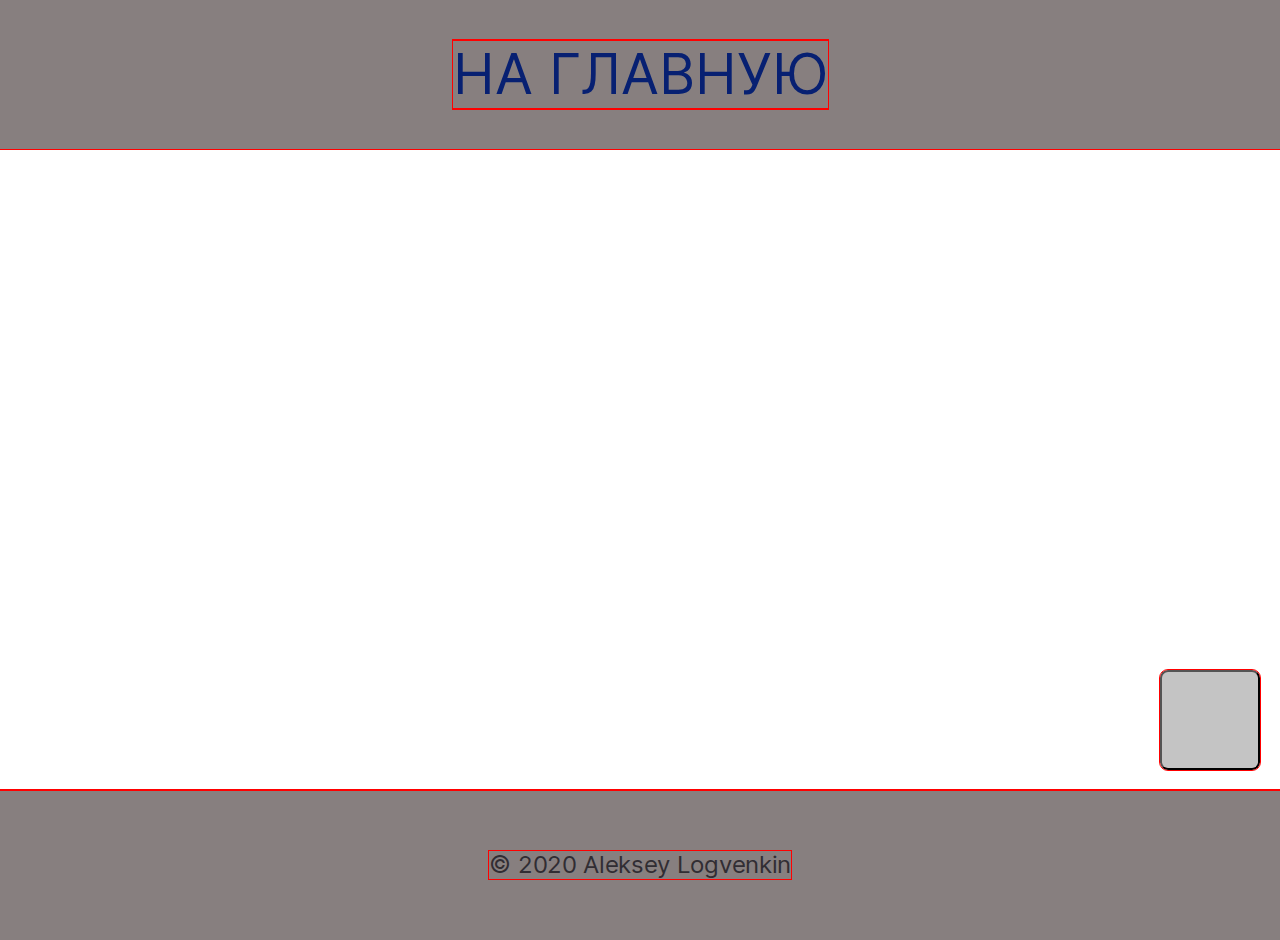
==== chat.html @ 8a7fa0c6 "feat: сделать страницу -скрол, начать страницу -чат" ====
<!DOCTYPE html>
<html lang="ru">

<head>
  <meta charset="UTF-8">
  <meta name="viewport" content="width=device-width, initial-scale=1.0">
  <title>4sprint-JSextra</title>
  <link rel="stylesheet" href="./pages/chat.css">
</head>

<body class="root">
  <div class="page">
    <header class="header">
      <nav class="header__menu">
        <ul class="header__menu-list">
          <li class="header__menu-item">
            <a class="header__menu-link" href="./index.html">На главную</a>
          </li>
        </ul>
      </nav>
    </header>
    <main>
      <section class="chat">
        <div class="chat__popup">
          <p class="chat__popup-messages">Сообщения:</p>
          <form class="chat__popup-form">
            <input class="chat__popup-input">
          </form>
        </div>
        <button class="chat__button" type="button"></button>
      </section>
    </main>
    <footer class="footer">
      <p class="footer__copyright">© 2020 Aleksey Logvenkin</p>
    </footer>
  </div>
  <script src="./scripts/chat.js"></script>
</body>

</html>
---- pages/chat.css ----
@import url('../vendor/normalize.css');
@import url('../vendor/font.css');
@import url('../blocks/root/root.css');
@import url('../blocks/page/page.css');
@import url('../blocks/header/header.css');
@import url('../blocks/header/__menu/header__menu.css');
@import url('../blocks/header/__menu-list/header__menu-list.css');
@import url('../blocks/header/__menu-item/header__menu-item.css');
@import url('../blocks/header/__menu-link/header__menu-link.css');
@import url('../blocks/chat/chat.css');
@import url('../blocks/chat/__popup/chat__popup.css');
@import url('../blocks/chat/__popup/_opened/chat__popup_opened.css');
@import url('../blocks/chat/__popup-messages/chat__popup-messages.css');
@import url('../blocks/chat/__popup-form/chat__popup-form.css');
@import url('../blocks/chat/__popup-input/chat__popup-input.css');
@import url('../blocks/chat/__button/chat__button.css');
@import url('../blocks');
@import url('../blocks');
@import url('../blocks');
@import url('../blocks');
@import url('../blocks/footer/footer.css');
@import url('../blocks/footer/__copyright/footer__copyright.css');
@import url('../blocks');
@import url('../blocks');
@import url('../blocks');
@import url('../blocks');
@import url('../blocks');

/*
@import url('../blocks');
@import url('../blocks');
@import url('../blocks');
@import url('../blocks');
@import url('../blocks');
@import url('../blocks');
*/

* {
  outline: 1px solid red;
}
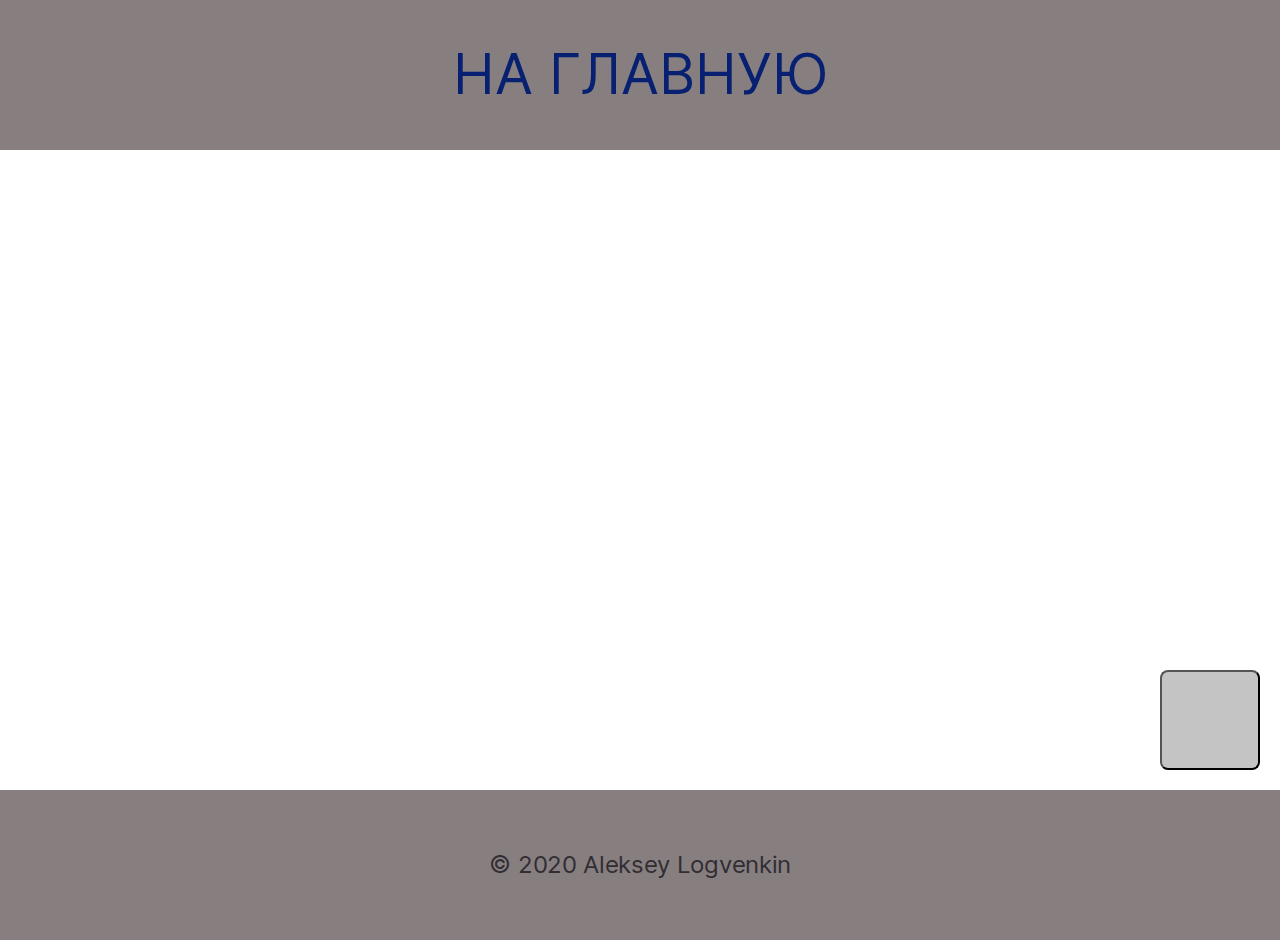
==== commit c3242b56: "feat: сделать страницу заказа" ====
--- a/chat.html
+++ b/chat.html
@@ -22,9 +22,12 @@
     <main>
       <section class="chat">
         <div class="chat__popup">
-          <p class="chat__popup-messages">Сообщения:</p>
-          <form class="chat__popup-form">
-            <input class="chat__popup-input">
+          <div class="chat__popup-area">
+            <p class="chat__popup-messages">Сообщения:</p>
+
+          </div>
+          <form class="chat__popup-form" name="chat-form">
+            <input class="chat__popup-input" type="text" name="message">
           </form>
         </div>
         <button class="chat__button" type="button"></button>
--- a/pages/chat.css
+++ b/pages/chat.css
@@ -10,6 +10,7 @@
 @import url('../blocks/chat/chat.css');
 @import url('../blocks/chat/__popup/chat__popup.css');
 @import url('../blocks/chat/__popup/_opened/chat__popup_opened.css');
+@import url('../blocks/chat/__popup-area/chat__popup-area.css');
 @import url('../blocks/chat/__popup-messages/chat__popup-messages.css');
 @import url('../blocks/chat/__popup-form/chat__popup-form.css');
 @import url('../blocks/chat/__popup-input/chat__popup-input.css');
@@ -35,6 +36,8 @@
 @import url('../blocks');
 */
 
+
+/*
 * {
   outline: 1px solid red;
-}+}*/